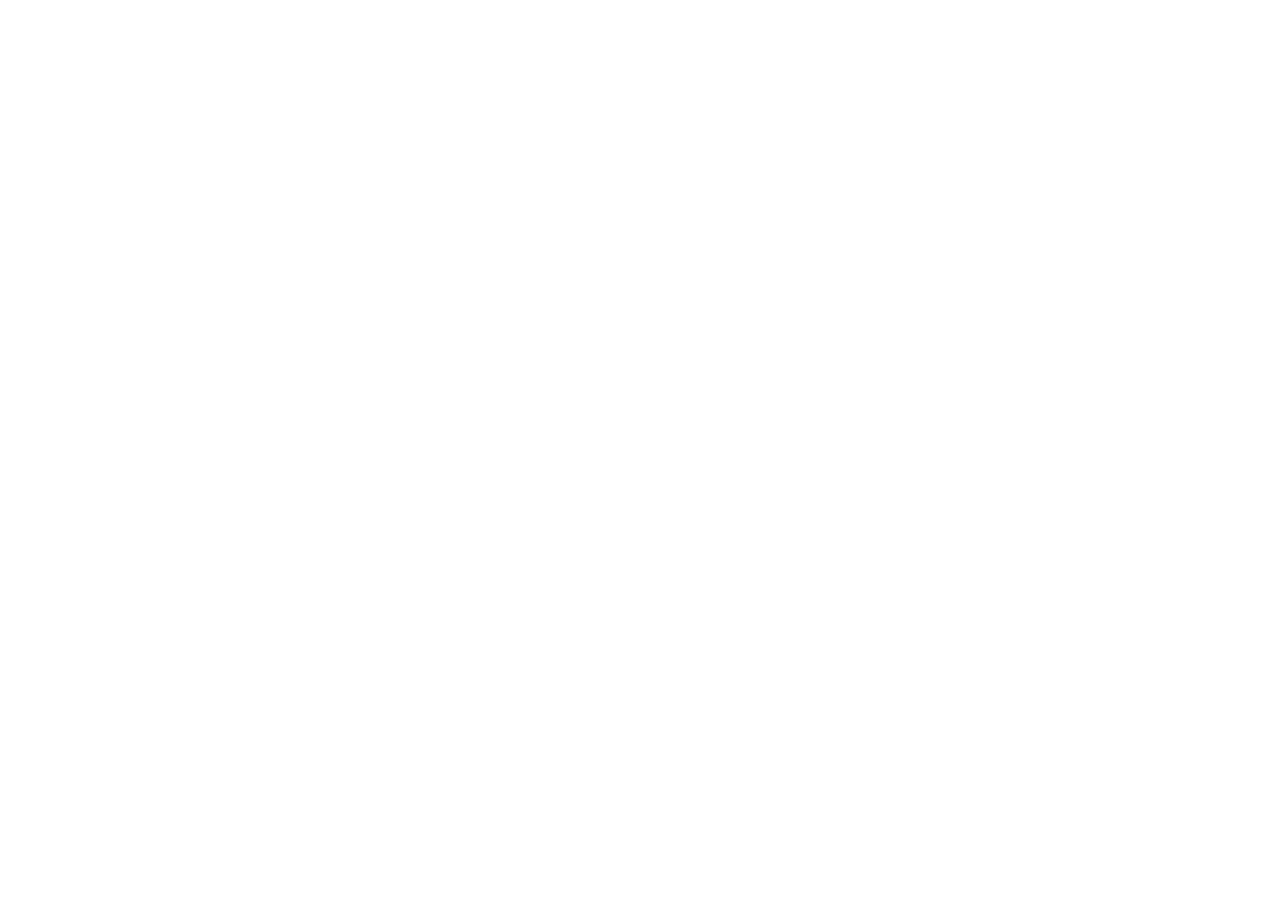
==== standalone/index.html @ 71dede35 "fixed some issues in the standalone version" ====
<!doctype html>
<html lang="en">
	<head>
		<meta charset="utf-8">
		<title>Bibtex Parser Standalone Demo</title>
		<link rel="stylesheet" type="text/css" href="standalone.css" />
	</head>
	<body>
		<!--
		<script src="standalone.bibtex.js"></script>
		<script src="custom.js"></script>
		-->
		<div id="bibliography"></div>
		<script src="minsa.bibtex.js?publications.bib"></script>
	</body>
</html>
---- standalone/standalone.css ----
div.abstract {
  margin: 0.3em 0 0.3em 2em;
  padding-left: 1em;
  width: 50em;
  font-size: 90%;
  border-left: 2px solid #ccc;
  line-height: 140%
}
.toggle {
  display: none;
}
.toggle {
  margin: 0.5em 0em 0.5em 2em;
  padding: 0.5em;
  background-color: #eee;
  overflow: auto;
  font-size: 90%
}
.toggle[title="abstract"]:before,
.toggle[title="bibtex"]:before {
  position: relative;
  display: block;
  padding-bottom: 0.1em;
  margin-bottom: 0.5em;
  height: 2em;
  font-weight: bold;
  border-bottom: 1px solid black;
  font-size: 100%;
  content: "Abstract";
}
.toggle[title="bibtex"]:before {
  content: "BibTex"
}
ul.bib{
	list-style-type: none;
	margin: 0;
	padding: 0;
}
ul.bib li {
	padding: 0.3em 0 0.2em;
}
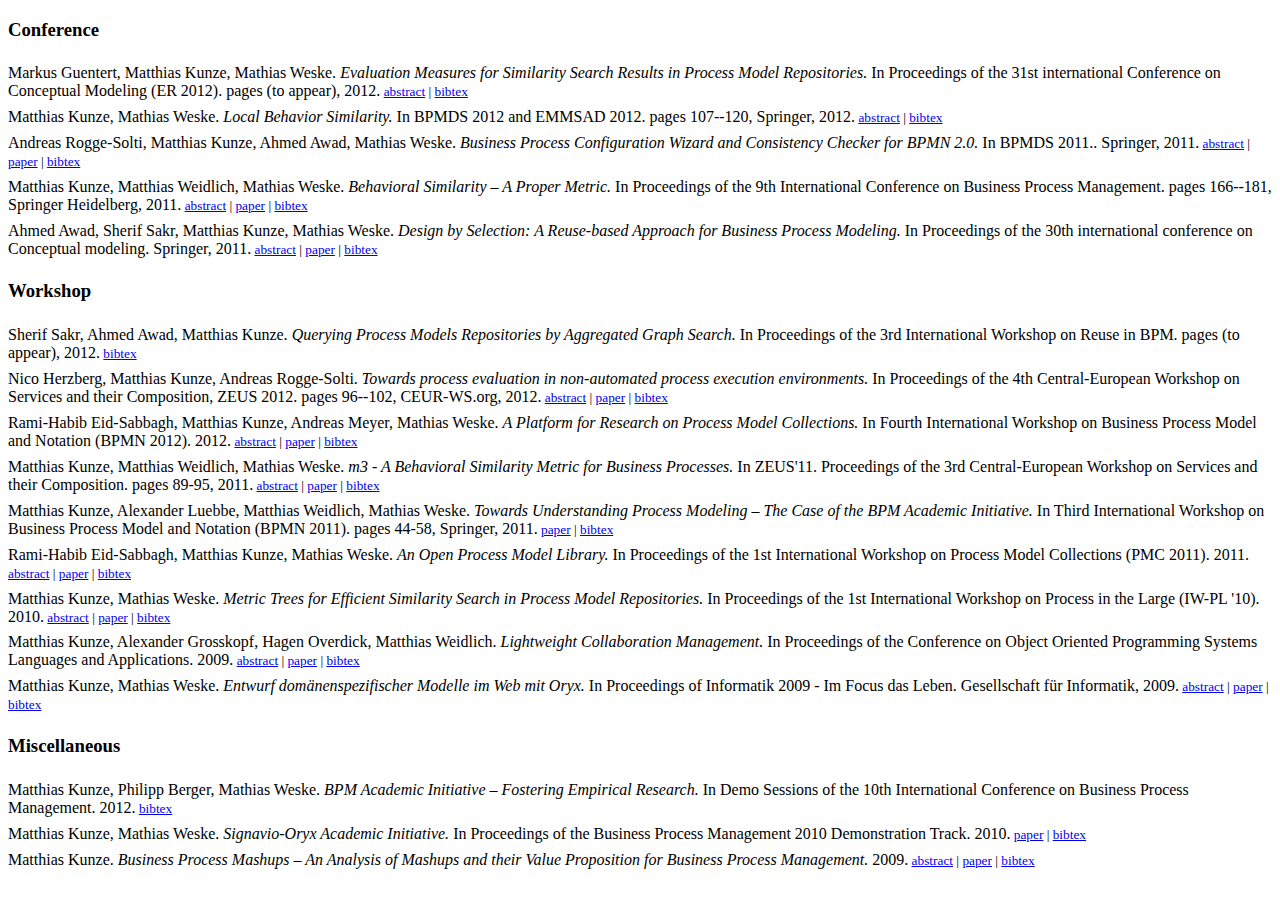
==== commit 751e812b: "- added more publication types and refactored code to configure publication types to display" ====
--- a/standalone/index.html
+++ b/standalone/index.html
@@ -6,11 +6,19 @@
 		<link rel="stylesheet" type="text/css" href="standalone.css" />
 	</head>
 	<body>
-		<!--
-		<script src="standalone.bibtex.js"></script>
-		<script src="custom.js"></script>
-		-->
 		<div id="bibliography"></div>
-		<script src="minsa.bibtex.js?publications.bib"></script>
+		
+		<!-- for testing --
+		<script src="../lib/shim.min.js"></script>
+		<script src="../lib/modules.min.js"></script>
+		<script src="../lib/log.min.js"></script>
+		<script src="../lib/ajax.min.js"></script>
+		<script src="../lib/mustache.min.js"></script>
+		<script src="../src/bibtex.js"></script>
+		<script src="standalone.js?publications.bib|!Book|!Book Chapter|Journal|Conference|!Workshop|!Miscellaneous"></script>
+
+		<!-- for production use after compiling -->
+		<script src="sa.bibtex.js?publications.bib|Book|Book Chapter|Journal|Conference|Workshop|Miscellaneous"></script>
+		<!-- -->
 	</body>
 </html>